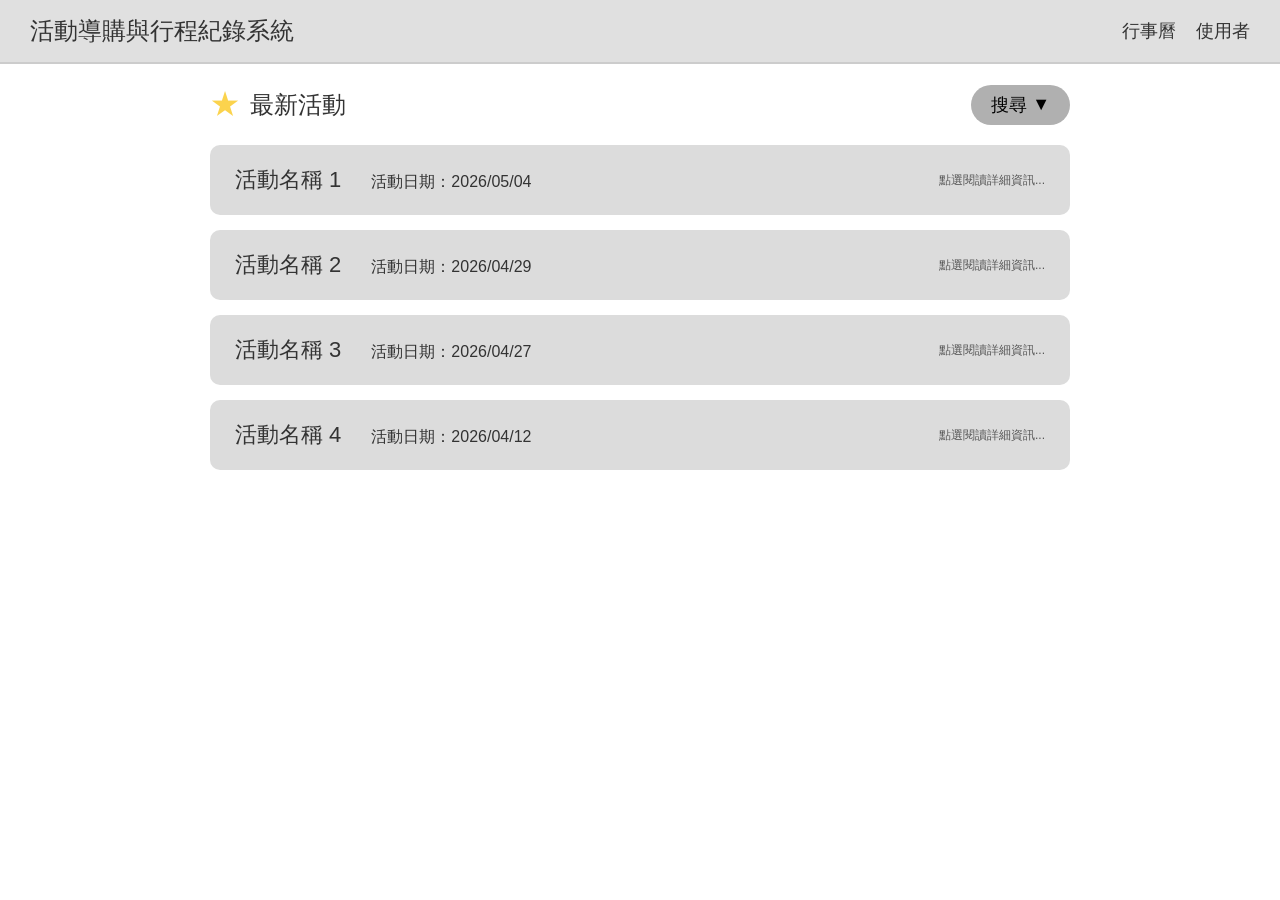
==== index.html @ 4ad090cb "build index" ====
<!DOCTYPE html>
<html lang="zh-TW">
<head>
    <meta charset="UTF-8">
    <meta name="viewport" content="width=device-width, initial-scale=1.0">
    <title>活動導購與行程紀錄系統</title>
    <style>
        /* 基本重置與全域設定 */
        * {
            box-sizing: border-box;
            margin: 0;
            padding: 0;
            font-family: "Microsoft JhengHei", sans-serif;
        }
        body {
            background-color: #ffffff;
            color: #333;
        }

        /* 導覽列 */
        .navbar {
            background-color: #e0e0e0;
            padding: 15px 30px;
            display: flex;
            justify-content: space-between;
            align-items: center;
            border-bottom: 2px solid #ccc;
        }
        .navbar h1 {
            font-size: 24px;
            font-weight: normal;
        }
        .nav-links {
            display: flex;
            gap: 20px;
            font-size: 18px;
        }
        .nav-links a {
            text-decoration: none;
            color: #333;
            cursor: pointer;
        }

        /* 主要內容區 */
        .main-container {
            max-width: 900px;
            margin: 20px auto;
            padding: 0 20px;
        }

        /* 標題與搜尋按鈕區塊 */
        .header-section {
            display: flex;
            justify-content: space-between;
            align-items: center;
            margin-bottom: 20px;
        }
        .title-area {
            display: flex;
            align-items: center;
            font-size: 24px;
            gap: 10px;
        }
        .star-icon {
            color: #fbd34d; /* 星星的黃色 */
            font-size: 30px;
        }

        /* 搜尋下拉選單容器 */
        .search-container {
            position: relative;
        }
        .search-btn {
            background-color: #b0b0b0;
            border: none;
            border-radius: 20px;
            padding: 8px 20px;
            font-size: 18px;
            cursor: pointer;
            display: flex;
            align-items: center;
            gap: 5px;
        }
        
        /* 下拉選單樣式 */
        .dropdown-menu {
            display: none; /* 預設隱藏 */
            position: absolute;
            top: 100%;
            right: 0;
            margin-top: 5px;
            background-color: white;
            border: 1px solid #ccc;
            box-shadow: 0 4px 6px rgba(0,0,0,0.1);
            width: 120px;
            z-index: 10;
        }
        .dropdown-menu.show {
            display: block; /* JS 切換用 */
        }
        .dropdown-item {
            padding: 10px 15px;
            text-align: center;
            border-bottom: 1px solid #eee;
            cursor: pointer;
        }
        .dropdown-item:last-child {
            border-bottom: none;
        }
        .dropdown-item:hover {
            background-color: #f5f5f5;
        }

        /* 活動卡片列表 */
        .activity-list {
            display: flex;
            flex-direction: column;
            gap: 15px;
        }
        .activity-card {
            background-color: #dcdcdc;
            border-radius: 10px;
            padding: 20px 25px;
            display: flex;
            justify-content: space-between;
            align-items: center;
            cursor: pointer;
            transition: background-color 0.2s;
        }
        .activity-card:hover {
            background-color: #d0d0d0;
        }
        .card-left {
            display: flex;
            align-items: baseline;
            gap: 30px;
        }
        .activity-name {
            font-size: 22px;
            font-weight: 500;
        }
        .activity-date {
            font-size: 16px;
        }
        .card-right {
            font-size: 12px;
            color: #555;
        }
    </style>
</head>
<body>

    <nav class="navbar">
        <h1>活動導購與行程紀錄系統</h1>
        <div class="nav-links">
            <a>行事曆</a>
            <a>使用者</a>
        </div>
    </nav>

    <main class="main-container">
        
        <div class="header-section">
            <div class="title-area">
                <span class="star-icon">★</span>
                <span>最新活動</span>
            </div>
            
            <div class="search-container">
                <button class="search-btn" id="searchBtn">
                    搜尋 <span id="arrowIcon">▼</span>
                </button>
                <div class="dropdown-menu" id="dropdownMenu">
                    <div class="dropdown-item">日期</div>
                    <div class="dropdown-item">地點</div>
                    <div class="dropdown-item">類別</div>
                </div>
            </div>
        </div>

        <div class="activity-list">
            <div class="activity-card">
                <div class="card-left">
                    <span class="activity-name">活動名稱 1</span>
                    <span class="activity-date">活動日期：2026/05/04</span>
                </div>
                <div class="card-right">點選閱讀詳細資訊...</div>
            </div>

            <div class="activity-card">
                <div class="card-left">
                    <span class="activity-name">活動名稱 2</span>
                    <span class="activity-date">活動日期：2026/04/29</span>
                </div>
                <div class="card-right">點選閱讀詳細資訊...</div>
            </div>

            <div class="activity-card">
                <div class="card-left">
                    <span class="activity-name">活動名稱 3</span>
                    <span class="activity-date">活動日期：2026/04/27</span>
                </div>
                <div class="card-right">點選閱讀詳細資訊...</div>
            </div>

            <div class="activity-card">
                <div class="card-left">
                    <span class="activity-name">活動名稱 4</span>
                    <span class="activity-date">活動日期：2026/04/12</span>
                </div>
                <div class="card-right">點選閱讀詳細資訊...</div>
            </div>
        </div>

    </main>

    <script>
        const searchBtn = document.getElementById('searchBtn');
        const dropdownMenu = document.getElementById('dropdownMenu');
        const arrowIcon = document.getElementById('arrowIcon');

        // 點擊按鈕切換選單
        searchBtn.addEventListener('click', (e) => {
            e.stopPropagation(); // 防止點擊事件往上傳遞
            dropdownMenu.classList.toggle('show');
            
            // 切換箭頭方向
            if (dropdownMenu.classList.contains('show')) {
                arrowIcon.textContent = '▲';
            } else {
                arrowIcon.textContent = '▼';
            }
        });

        // 點擊畫面其他地方時關閉選單
        document.addEventListener('click', () => {
            if (dropdownMenu.classList.contains('show')) {
                dropdownMenu.classList.remove('show');
                arrowIcon.textContent = '▼';
            }
        });
    </script>
</body>
</html>
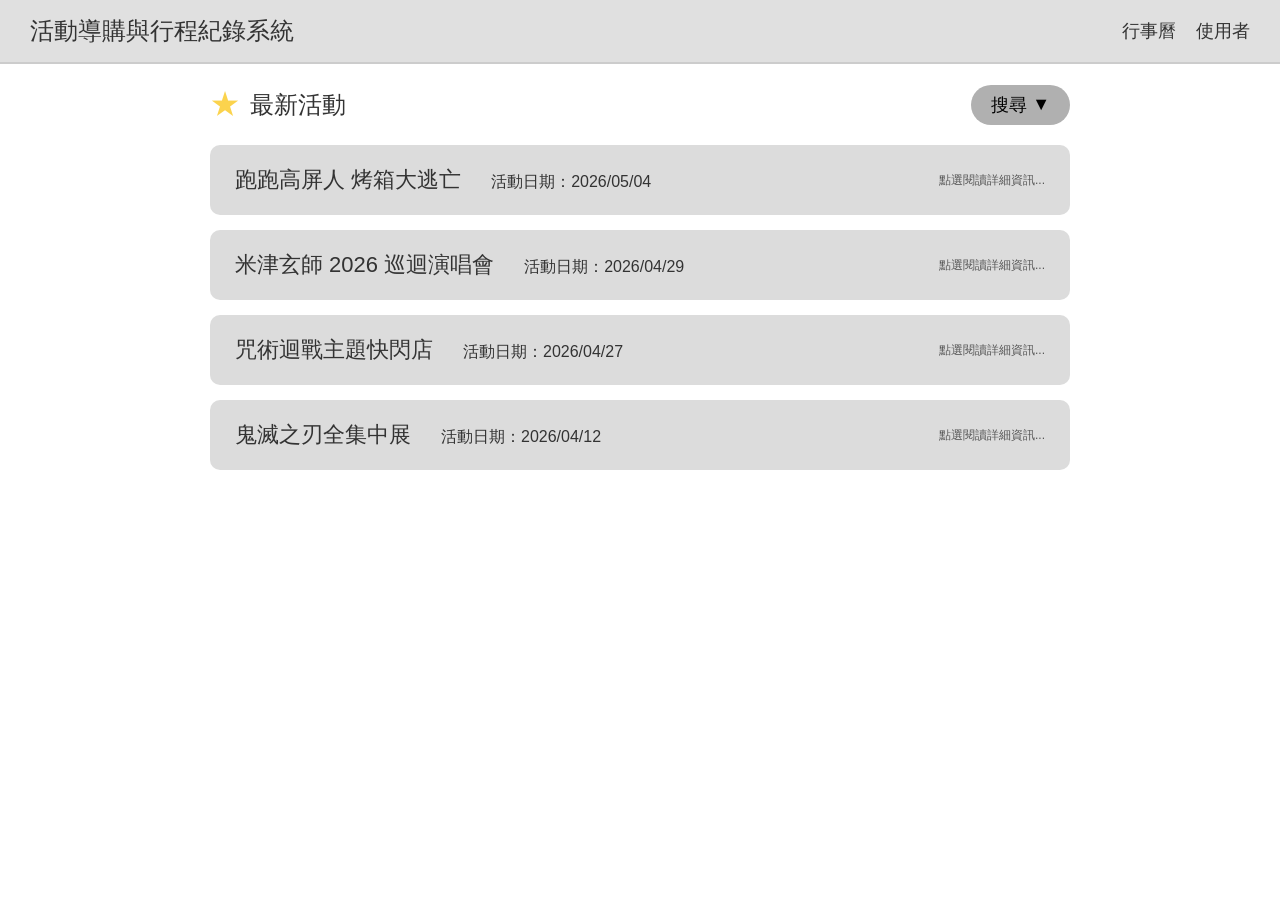
==== commit 6a3e6ad9: "" ====
--- a/index.html
+++ b/index.html
@@ -62,7 +62,7 @@
             gap: 10px;
         }
         .star-icon {
-            color: #fbd34d; /* 星星的黃色 */
+            color: #fbd34d;
             font-size: 30px;
         }
 
@@ -82,33 +82,53 @@
             gap: 5px;
         }
         
-        /* 下拉選單樣式 */
+        /* 表單下拉選單樣式升級 */
         .dropdown-menu {
-            display: none; /* 預設隱藏 */
+            display: none;
             position: absolute;
             top: 100%;
             right: 0;
             margin-top: 5px;
             background-color: white;
             border: 1px solid #ccc;
-            box-shadow: 0 4px 6px rgba(0,0,0,0.1);
-            width: 120px;
+            box-shadow: 0 4px 10px rgba(0,0,0,0.15);
+            width: 250px;
+            padding: 15px;
+            border-radius: 8px;
             z-index: 10;
         }
         .dropdown-menu.show {
-            display: block; /* JS 切換用 */
-        }
-        .dropdown-item {
-            padding: 10px 15px;
-            text-align: center;
-            border-bottom: 1px solid #eee;
-            cursor: pointer;
-        }
-        .dropdown-item:last-child {
-            border-bottom: none;
-        }
-        .dropdown-item:hover {
-            background-color: #f5f5f5;
+            display: block;
+        }
+        .filter-group {
+            margin-bottom: 15px;
+            display: flex;
+            flex-direction: column;
+            gap: 5px;
+        }
+        .filter-group label {
+            font-size: 14px;
+            font-weight: bold;
+            color: #555;
+        }
+        .filter-input {
+            padding: 8px;
+            border: 1px solid #ccc;
+            border-radius: 4px;
+            font-size: 14px;
+        }
+        .submit-filter-btn {
+            width: 100%;
+            background-color: #333;
+            color: white;
+            border: none;
+            padding: 10px;
+            border-radius: 4px;
+            cursor: pointer;
+            font-size: 16px;
+        }
+        .submit-filter-btn:hover {
+            background-color: #555;
         }
 
         /* 活動卡片列表 */
@@ -170,18 +190,43 @@
                 <button class="search-btn" id="searchBtn">
                     搜尋 <span id="arrowIcon">▼</span>
                 </button>
-                <div class="dropdown-menu" id="dropdownMenu">
-                    <div class="dropdown-item">日期</div>
-                    <div class="dropdown-item">地點</div>
-                    <div class="dropdown-item">類別</div>
-                </div>
+                
+                <form class="dropdown-menu" id="dropdownMenu" action="index.php" method="GET">
+                    
+                    <div class="filter-group">
+                        <label for="date">日期</label>
+                        <input type="date" id="date" name="date" class="filter-input">
+                    </div>
+
+                    <div class="filter-group">
+                        <label for="location">地點</label>
+                        <select id="location" name="location" class="filter-input">
+                            <option value="">全部地區</option>
+                            <option value="台北">台北</option>
+                            <option value="高雄">高雄</option>
+                            <option value="屏東">屏東</option>
+                        </select>
+                    </div>
+
+                    <div class="filter-group">
+                        <label for="category">類別</label>
+                        <select id="category" name="category" class="filter-input">
+                            <option value="">所有類別</option>
+                            <option value="concert">演唱會</option>
+                            <option value="exhibition">展覽</option>
+                            <option value="school">校園活動</option>
+                        </select>
+                    </div>
+
+                    <button type="submit" class="submit-filter-btn">套用篩選</button>
+                </form>
             </div>
         </div>
 
         <div class="activity-list">
             <div class="activity-card">
                 <div class="card-left">
-                    <span class="activity-name">活動名稱 1</span>
+                    <span class="activity-name">跑跑高屏人 烤箱大逃亡</span>
                     <span class="activity-date">活動日期：2026/05/04</span>
                 </div>
                 <div class="card-right">點選閱讀詳細資訊...</div>
@@ -189,7 +234,7 @@
 
             <div class="activity-card">
                 <div class="card-left">
-                    <span class="activity-name">活動名稱 2</span>
+                    <span class="activity-name">米津玄師 2026 巡迴演唱會</span>
                     <span class="activity-date">活動日期：2026/04/29</span>
                 </div>
                 <div class="card-right">點選閱讀詳細資訊...</div>
@@ -197,7 +242,7 @@
 
             <div class="activity-card">
                 <div class="card-left">
-                    <span class="activity-name">活動名稱 3</span>
+                    <span class="activity-name">咒術迴戰主題快閃店</span>
                     <span class="activity-date">活動日期：2026/04/27</span>
                 </div>
                 <div class="card-right">點選閱讀詳細資訊...</div>
@@ -205,7 +250,7 @@
 
             <div class="activity-card">
                 <div class="card-left">
-                    <span class="activity-name">活動名稱 4</span>
+                    <span class="activity-name">鬼滅之刃全集中展</span>
                     <span class="activity-date">活動日期：2026/04/12</span>
                 </div>
                 <div class="card-right">點選閱讀詳細資訊...</div>
@@ -221,15 +266,14 @@
 
         // 點擊按鈕切換選單
         searchBtn.addEventListener('click', (e) => {
-            e.stopPropagation(); // 防止點擊事件往上傳遞
+            e.stopPropagation(); 
             dropdownMenu.classList.toggle('show');
-            
-            // 切換箭頭方向
-            if (dropdownMenu.classList.contains('show')) {
-                arrowIcon.textContent = '▲';
-            } else {
-                arrowIcon.textContent = '▼';
-            }
+            arrowIcon.textContent = dropdownMenu.classList.contains('show') ? '▲' : '▼';
+        });
+
+        // 防止點擊表單內部時關閉選單
+        dropdownMenu.addEventListener('click', (e) => {
+            e.stopPropagation();
         });
 
         // 點擊畫面其他地方時關閉選單
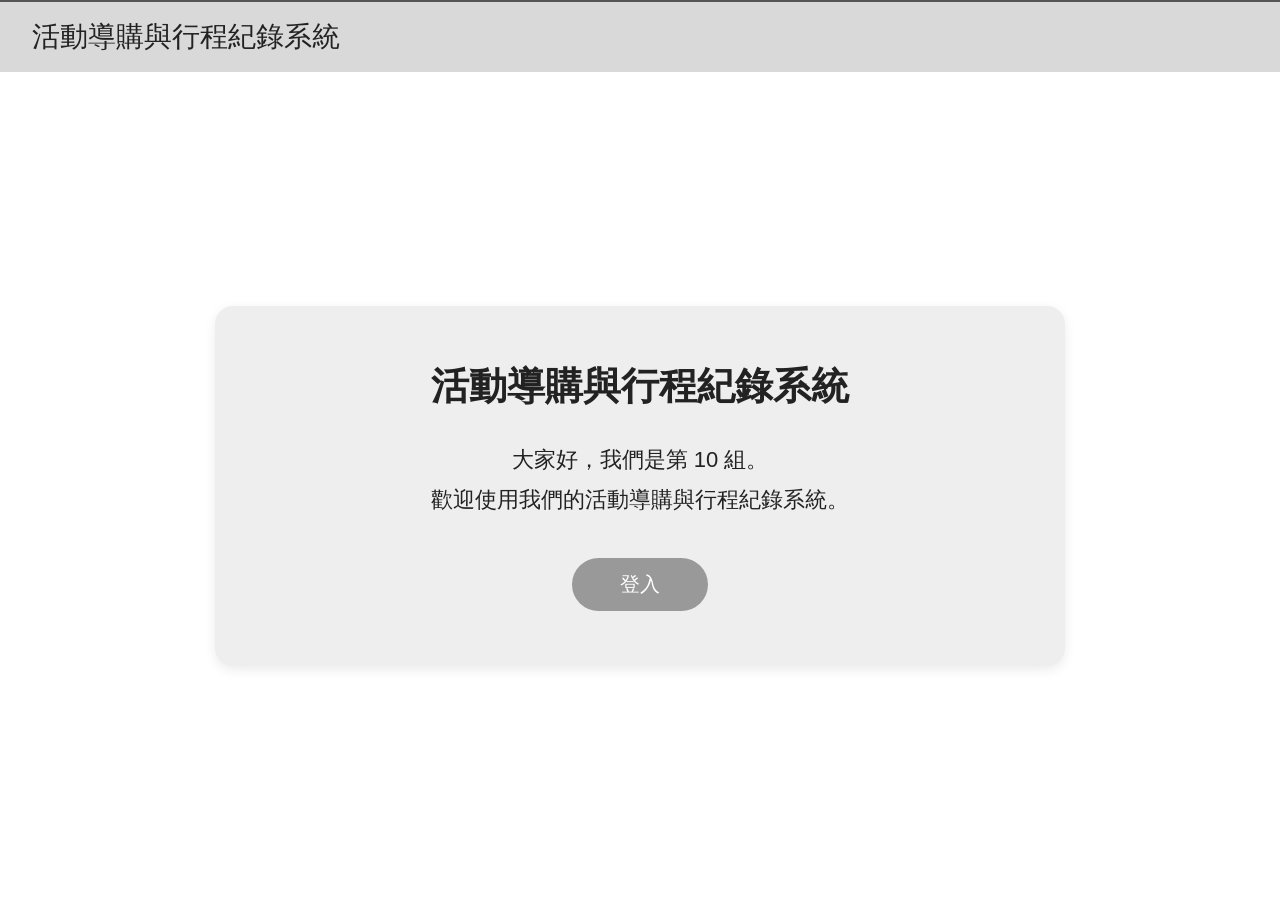
==== commit 9480c610: "Rename index.php to index.html" ====
--- a/index.html
+++ b/index.html
@@ -4,285 +4,100 @@
     <meta charset="UTF-8">
     <meta name="viewport" content="width=device-width, initial-scale=1.0">
     <title>活動導購與行程紀錄系統</title>
+
     <style>
-        /* 基本重置與全域設定 */
         * {
             box-sizing: border-box;
             margin: 0;
             padding: 0;
             font-family: "Microsoft JhengHei", sans-serif;
         }
+
         body {
             background-color: #ffffff;
-            color: #333;
+            color: #222;
         }
 
-        /* 導覽列 */
-        .navbar {
-            background-color: #e0e0e0;
-            padding: 15px 30px;
+        .top-bar {
+            width: 100%;
+            height: 72px;
+            background-color: #d9d9d9;
+            border-top: 2px solid #555;
             display: flex;
-            justify-content: space-between;
             align-items: center;
-            border-bottom: 2px solid #ccc;
-        }
-        .navbar h1 {
-            font-size: 24px;
-            font-weight: normal;
-        }
-        .nav-links {
-            display: flex;
-            gap: 20px;
-            font-size: 18px;
-        }
-        .nav-links a {
-            text-decoration: none;
-            color: #333;
-            cursor: pointer;
+            padding: 0 32px;
         }
 
-        /* 主要內容區 */
-        .main-container {
-            max-width: 900px;
-            margin: 20px auto;
-            padding: 0 20px;
+        .top-bar h1 {
+            font-size: 28px;
+            font-weight: 500;
         }
 
-        /* 標題與搜尋按鈕區塊 */
-        .header-section {
+        .main-container {
+            min-height: calc(100vh - 72px);
             display: flex;
-            justify-content: space-between;
+            justify-content: center;
             align-items: center;
-            margin-bottom: 20px;
-        }
-        .title-area {
-            display: flex;
-            align-items: center;
-            font-size: 24px;
-            gap: 10px;
-        }
-        .star-icon {
-            color: #fbd34d;
-            font-size: 30px;
+            padding: 40px 20px;
         }
 
-        /* 搜尋下拉選單容器 */
-        .search-container {
-            position: relative;
-        }
-        .search-btn {
-            background-color: #b0b0b0;
-            border: none;
-            border-radius: 20px;
-            padding: 8px 20px;
-            font-size: 18px;
-            cursor: pointer;
-            display: flex;
-            align-items: center;
-            gap: 5px;
-        }
-        
-        /* 表單下拉選單樣式升級 */
-        .dropdown-menu {
-            display: none;
-            position: absolute;
-            top: 100%;
-            right: 0;
-            margin-top: 5px;
-            background-color: white;
-            border: 1px solid #ccc;
-            box-shadow: 0 4px 10px rgba(0,0,0,0.15);
-            width: 250px;
-            padding: 15px;
-            border-radius: 8px;
-            z-index: 10;
-        }
-        .dropdown-menu.show {
-            display: block;
-        }
-        .filter-group {
-            margin-bottom: 15px;
-            display: flex;
-            flex-direction: column;
-            gap: 5px;
-        }
-        .filter-group label {
-            font-size: 14px;
-            font-weight: bold;
-            color: #555;
-        }
-        .filter-input {
-            padding: 8px;
-            border: 1px solid #ccc;
-            border-radius: 4px;
-            font-size: 14px;
-        }
-        .submit-filter-btn {
-            width: 100%;
-            background-color: #333;
-            color: white;
-            border: none;
-            padding: 10px;
-            border-radius: 4px;
-            cursor: pointer;
-            font-size: 16px;
-        }
-        .submit-filter-btn:hover {
-            background-color: #555;
+        .intro-box {
+            width: 70%;
+            max-width: 850px;
+            background-color: #eeeeee;
+            border-radius: 18px;
+            padding: 55px 60px;
+            text-align: center;
+            box-shadow: 0 4px 12px rgba(0, 0, 0, 0.08);
         }
 
-        /* 活動卡片列表 */
-        .activity-list {
-            display: flex;
-            flex-direction: column;
-            gap: 15px;
+        .intro-box h2 {
+            font-size: 38px;
+            margin-bottom: 28px;
+            font-weight: 600;
         }
-        .activity-card {
-            background-color: #dcdcdc;
-            border-radius: 10px;
-            padding: 20px 25px;
-            display: flex;
-            justify-content: space-between;
-            align-items: center;
-            cursor: pointer;
+
+        .intro-box p {
+            font-size: 22px;
+            line-height: 1.8;
+            margin-bottom: 38px;
+        }
+
+        .login-btn {
+            display: inline-block;
+            padding: 13px 48px;
+            border-radius: 28px;
+            background-color: #999999;
+            color: white;
+            text-decoration: none;
+            font-size: 20px;
             transition: background-color 0.2s;
         }
-        .activity-card:hover {
-            background-color: #d0d0d0;
-        }
-        .card-left {
-            display: flex;
-            align-items: baseline;
-            gap: 30px;
-        }
-        .activity-name {
-            font-size: 22px;
-            font-weight: 500;
-        }
-        .activity-date {
-            font-size: 16px;
-        }
-        .card-right {
-            font-size: 12px;
-            color: #555;
+
+        .login-btn:hover {
+            background-color: #777777;
         }
     </style>
 </head>
+
 <body>
 
-    <nav class="navbar">
-        <h1>活動導購與行程紀錄系統</h1>
-        <div class="nav-links">
-            <a>行事曆</a>
-            <a>使用者</a>
-        </div>
-    </nav>
+<header class="top-bar">
+    <h1>活動導購與行程紀錄系統</h1>
+</header>
 
-    <main class="main-container">
-        
-        <div class="header-section">
-            <div class="title-area">
-                <span class="star-icon">★</span>
-                <span>最新活動</span>
-            </div>
-            
-            <div class="search-container">
-                <button class="search-btn" id="searchBtn">
-                    搜尋 <span id="arrowIcon">▼</span>
-                </button>
-                
-                <form class="dropdown-menu" id="dropdownMenu" action="index.php" method="GET">
-                    
-                    <div class="filter-group">
-                        <label for="date">日期</label>
-                        <input type="date" id="date" name="date" class="filter-input">
-                    </div>
+<main class="main-container">
+    <div class="intro-box">
+        <h2>活動導購與行程紀錄系統</h2>
 
-                    <div class="filter-group">
-                        <label for="location">地點</label>
-                        <select id="location" name="location" class="filter-input">
-                            <option value="">全部地區</option>
-                            <option value="台北">台北</option>
-                            <option value="高雄">高雄</option>
-                            <option value="屏東">屏東</option>
-                        </select>
-                    </div>
+        <p>
+            大家好，我們是第 10 組。<br>
+            歡迎使用我們的活動導購與行程紀錄系統。
+        </p>
 
-                    <div class="filter-group">
-                        <label for="category">類別</label>
-                        <select id="category" name="category" class="filter-input">
-                            <option value="">所有類別</option>
-                            <option value="concert">演唱會</option>
-                            <option value="exhibition">展覽</option>
-                            <option value="school">校園活動</option>
-                        </select>
-                    </div>
+        <a href="backend/login.php" class="login-btn">登入</a>
+    </div>
+</main>
 
-                    <button type="submit" class="submit-filter-btn">套用篩選</button>
-                </form>
-            </div>
-        </div>
-
-        <div class="activity-list">
-            <div class="activity-card">
-                <div class="card-left">
-                    <span class="activity-name">跑跑高屏人 烤箱大逃亡</span>
-                    <span class="activity-date">活動日期：2026/05/04</span>
-                </div>
-                <div class="card-right">點選閱讀詳細資訊...</div>
-            </div>
-
-            <div class="activity-card">
-                <div class="card-left">
-                    <span class="activity-name">米津玄師 2026 巡迴演唱會</span>
-                    <span class="activity-date">活動日期：2026/04/29</span>
-                </div>
-                <div class="card-right">點選閱讀詳細資訊...</div>
-            </div>
-
-            <div class="activity-card">
-                <div class="card-left">
-                    <span class="activity-name">咒術迴戰主題快閃店</span>
-                    <span class="activity-date">活動日期：2026/04/27</span>
-                </div>
-                <div class="card-right">點選閱讀詳細資訊...</div>
-            </div>
-
-            <div class="activity-card">
-                <div class="card-left">
-                    <span class="activity-name">鬼滅之刃全集中展</span>
-                    <span class="activity-date">活動日期：2026/04/12</span>
-                </div>
-                <div class="card-right">點選閱讀詳細資訊...</div>
-            </div>
-        </div>
-
-    </main>
-
-    <script>
-        const searchBtn = document.getElementById('searchBtn');
-        const dropdownMenu = document.getElementById('dropdownMenu');
-        const arrowIcon = document.getElementById('arrowIcon');
-
-        // 點擊按鈕切換選單
-        searchBtn.addEventListener('click', (e) => {
-            e.stopPropagation(); 
-            dropdownMenu.classList.toggle('show');
-            arrowIcon.textContent = dropdownMenu.classList.contains('show') ? '▲' : '▼';
-        });
-
-        // 防止點擊表單內部時關閉選單
-        dropdownMenu.addEventListener('click', (e) => {
-            e.stopPropagation();
-        });
-
-        // 點擊畫面其他地方時關閉選單
-        document.addEventListener('click', () => {
-            if (dropdownMenu.classList.contains('show')) {
-                dropdownMenu.classList.remove('show');
-                arrowIcon.textContent = '▼';
-            }
-        });
-    </script>
 </body>
-</html>+</html>
